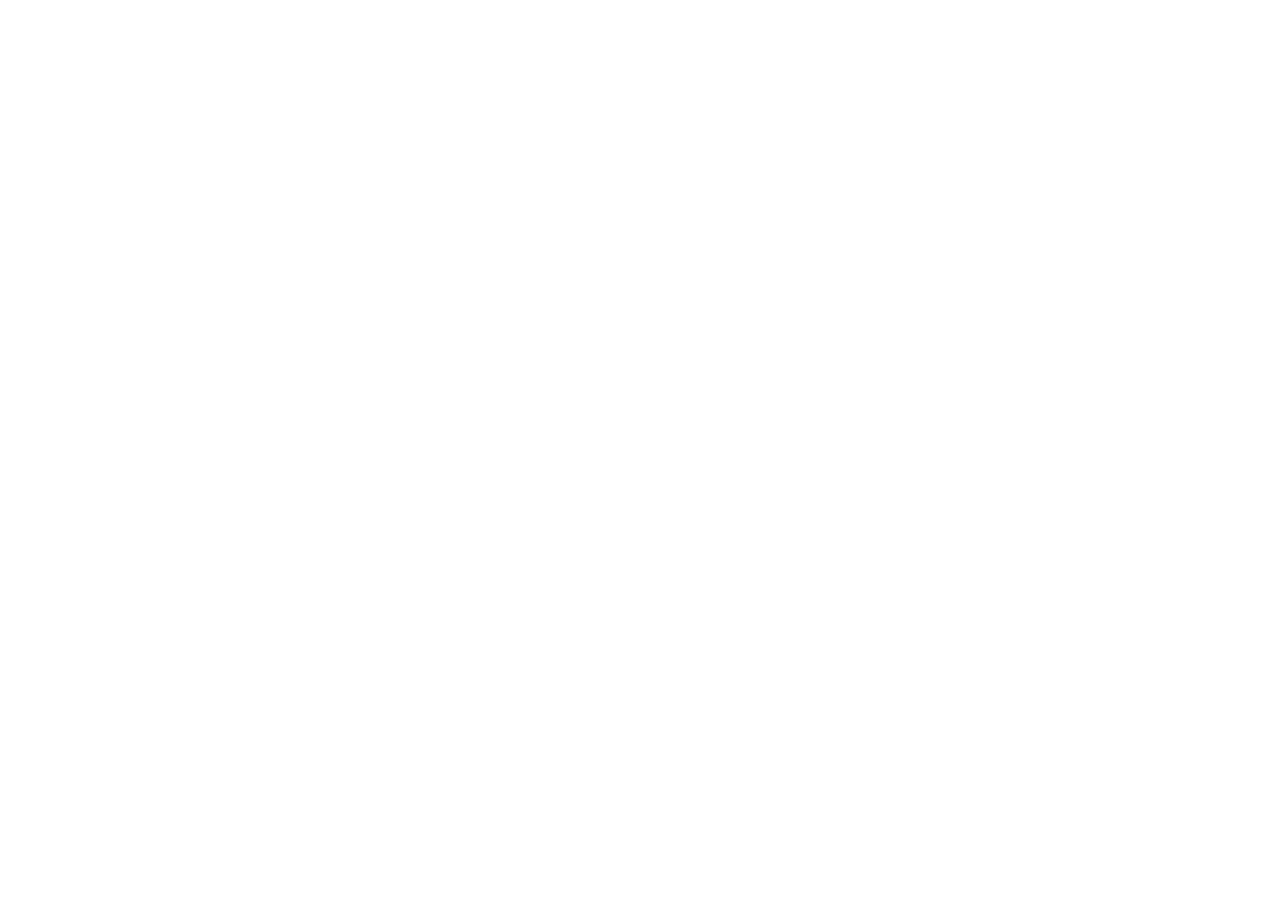
==== contact.html @ 1e8142fe "Added footer, body, headline, image to index.html" ====
<!DOCTYPE html>
<html lang="en">
<head>
    <meta charset="UTF-8">
    <meta name="viewport" content="width=device-width, initial-scale=1.0">
    <meta http-equiv="X-UA-Compatible" content="ie=edge">
    <title>Document</title>
    <style></style>
    <link rel="stylesheet" href="https://stackpath.bootstrapcdn.com/bootstrap/4.3.1/css/bootstrap.min.css" integrity="sha384-ggOyR0iXCbMQv3Xipma34MD+dH/1fQ784/j6cY/iJTQUOhcWr7x9JvoRxT2MZw1T" crossorigin="anonymous">
</head>
<body>
    
</body>
</html>
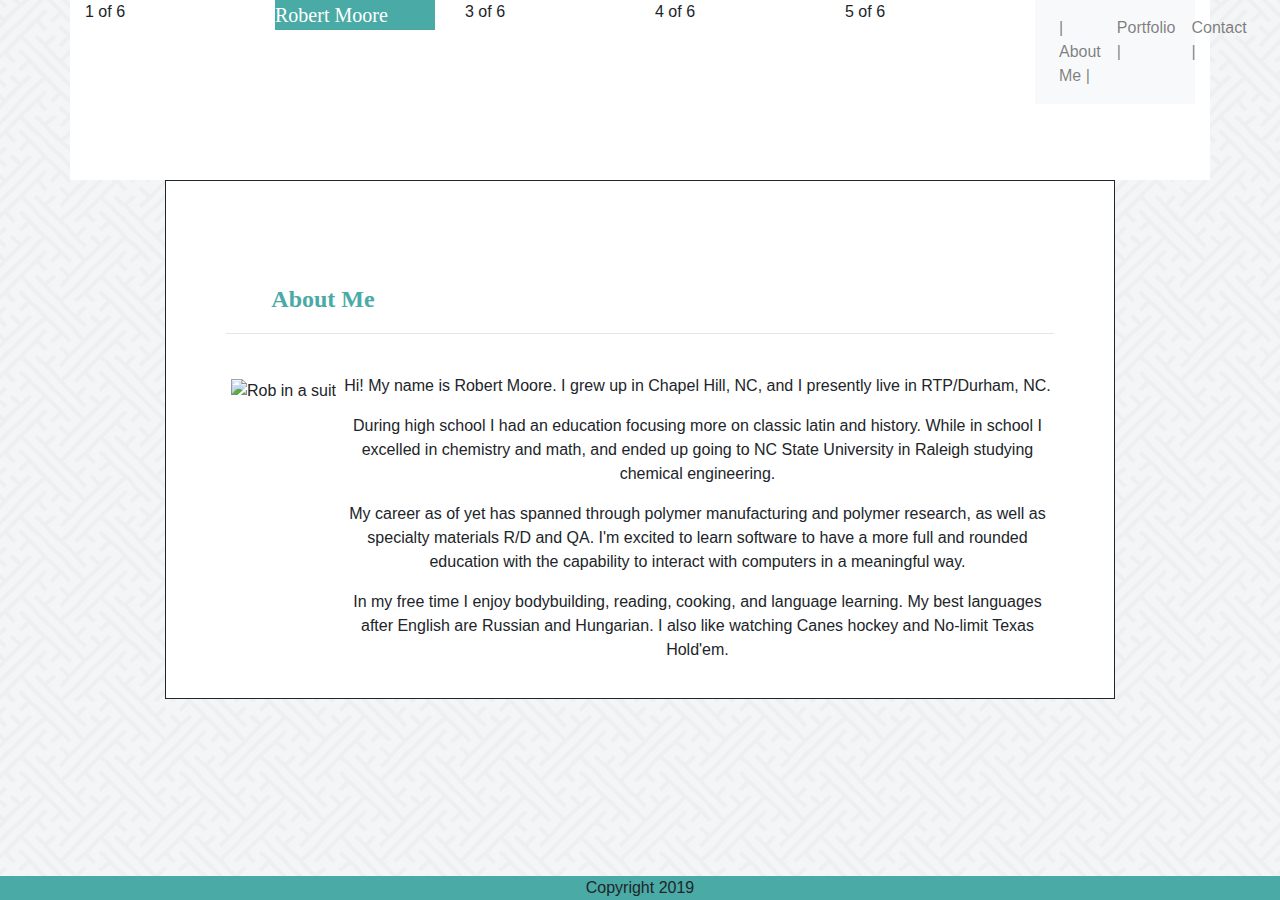
==== commit 8a9eea3e: "changed two other files to index for quick changability" ====
--- a/contact.html
+++ b/contact.html
@@ -7,8 +7,142 @@
     <title>Document</title>
     <style></style>
     <link rel="stylesheet" href="https://stackpath.bootstrapcdn.com/bootstrap/4.3.1/css/bootstrap.min.css" integrity="sha384-ggOyR0iXCbMQv3Xipma34MD+dH/1fQ784/j6cY/iJTQUOhcWr7x9JvoRxT2MZw1T" crossorigin="anonymous">
+    <style>
+
+.row {
+  height: 180px;
+  
+}
+
+.col-2 {
+  background-color: white;
+}
+
+img {
+  float: left;
+  padding: 5px;
+}
+
+
+.title{
+  background-color:#4aaaa5;
+  color:white;
+  font-family: 'Georgia', Times, Times New Roman, serif;
+  font-size: 20px;
+
+}
+    .content1 {
+  border: 1px #dddddd;
+  text-align:center;
+  margin: auto;
+  background: white;
+  padding: 10px;
+  border-radius: 1px;
+  border-color:gray;
+  overflow:auto;
+  position: relative;
+  top:40px;
+  overflow:hidden;
+    }
+
+.fixed-bottom {
+    background-color: #4aaaa5;
+    text-align: center;
+}
+
+.col-10 {
+    align: center;
+    text-align: center;
+    text-wrap:center;
+    background: white;
+    border: solid;
+    border-width: 1px;
+    padding: 50px;
+
+}
+
+.About-Me {
+    font-size:24px ;
+    color:#4aaaa5;
+    padding-left:80px;
+    font-family: 'Georgia', Times, Times New Roman, serif;
+    position:relative;
+    left:-357px;
+}
+
+body {
+  background-image: url("assets/images/interlaced.png");
+  background-repeat: repeat;
+}
+</style>
+
+
 </head>
 <body>
-    
+    <div class="container">
+        <div class="row">
+            <div class="col-2">
+              1 of 6
+            </div>
+          <div class="col-2">
+              <div class="title">
+                  Robert Moore
+                  </div>
+          </div>
+          <div class="col-2">
+              3 of 6
+          </div>
+          <div class="col-2">
+                4 of 6
+          </div>
+          <div class="col-2">
+                  5 of 6
+          </div>
+          <div class="col-2">
+              <nav class="navbar navbar-expand-lg navbar-light bg-light">
+                  <button class="navbar-toggler" type="button" data-toggle="collapse" data-target="#navbarNavAltMarkup" aria-controls="navbarNavAltMarkup" aria-expanded="false" aria-label="Toggle navigation">
+                    <span class="navbar-toggler-icon"></span>
+                  </button>
+                  <div class="collapse navbar-collapse" id="navbarNavAltMarkup">
+                    <div class="navbar-nav">
+                      <a class="nav-item nav-link" href="#">| About Me |</a>
+                      <a class="nav-item nav-link" href="#">Portfolio |</a>
+                      <a class="nav-item nav-link" href="#">Contact |</a>
+                    </div>
+                  </div>
+                </nav>
+          </div>
+        </div>
+        <div class="row">
+          <div class="col-1">
+          </div>
+          <div class="col-10">
+              <div class="content1">
+                  <div class="About-Me">
+                  <strong>
+                      About Me
+                  </strong>    
+                  </div>
+                  <hr>
+                  <br>
+                  <p>
+                  <img src="assets/images/suited.jpg" alt="Rob in a suit"
+                  style="widows: 225px;px;height:295px;"> 
+                      Hi! My name is Robert Moore. I grew up in Chapel Hill, NC, and I presently live in RTP/Durham, NC. </p>
+              
+                      <p>During high school I had an education focusing more on classic latin and history. While in school I excelled in chemistry and math, and ended up going to NC State University in Raleigh studying chemical engineering. 
+                          </p>
+                         <p> My career as of yet has spanned through polymer manufacturing and polymer research, as well as specialty materials R/D and QA. I'm excited to learn software to have a more full and rounded education with the capability to interact with computers in a meaningful way. 
+                          </p>
+                         <p> In my free time I enjoy bodybuilding, reading, cooking, and language learning. My best languages after English are Russian and Hungarian. I also like watching Canes hockey and No-limit Texas Hold'em.
+                  </p>
+              </div>
+          </div>
+          <div class="col-1">
+          </div>
+        </div>
+      </div>
+<!-- Sticky Bottom          -->
+<div class="fixed-bottom">Copyright 2019</div>
 </body>
 </html>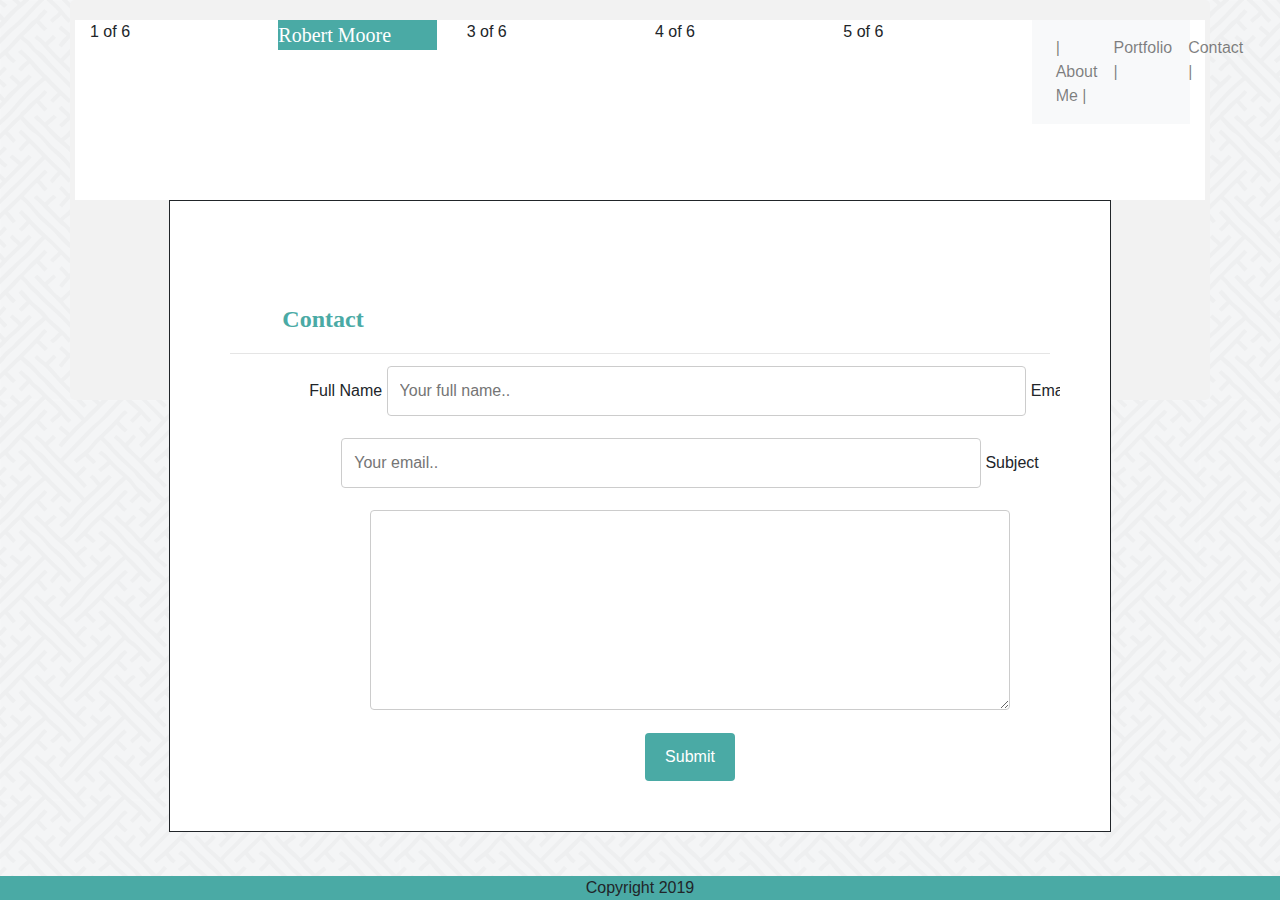
==== commit e857f2d4: "updates before 091719 work:" ====
--- a/contact.html
+++ b/contact.html
@@ -9,6 +9,7 @@
     <link rel="stylesheet" href="https://stackpath.bootstrapcdn.com/bootstrap/4.3.1/css/bootstrap.min.css" integrity="sha384-ggOyR0iXCbMQv3Xipma34MD+dH/1fQ784/j6cY/iJTQUOhcWr7x9JvoRxT2MZw1T" crossorigin="anonymous">
     <style>
 
+
 .row {
   height: 180px;
   
@@ -17,6 +18,14 @@
 .col-2 {
   background-color: white;
 }
+
+.form-1 {
+    margin: auto;
+    padding:10px;
+    position:relative;
+    left: 50px;
+    bottom: 20px;
+  }
 
 img {
   float: left;
@@ -43,6 +52,7 @@
   position: relative;
   top:40px;
   overflow:hidden;
+  align:center;
     }
 
 .fixed-bottom {
@@ -74,6 +84,39 @@
   background-image: url("assets/images/interlaced.png");
   background-repeat: repeat;
 }
+
+* {box-sizing: border-box;}
+
+input[type=text], select, textarea {
+  width: 80%;
+  padding: 12px;
+  border: 1px solid #ccc;
+  border-radius: 4px;
+  box-sizing: border-box;
+  margin-top: 6px;
+  margin-bottom: 16px;
+  resize: vertical;
+}
+
+input[type=submit] {
+  background-color: #4aaaa5;
+  color: white;
+  padding: 12px 20px;
+  border: none;
+  border-radius: 4px;
+  cursor: pointer;
+}
+
+input[type=submit]:hover {
+  background-color: #4aaaa5;
+}
+
+.container {
+  border-radius: 5px;
+  background-color: #f2f2f2;
+  padding: 20px;
+}
+
 </style>
 
 
@@ -117,27 +160,37 @@
           <div class="col-1">
           </div>
           <div class="col-10">
-              <div class="content1">
-                  <div class="About-Me">
-                  <strong>
-                      About Me
-                  </strong>    
-                  </div>
-                  <hr>
-                  <br>
-                  <p>
-                  <img src="assets/images/suited.jpg" alt="Rob in a suit"
-                  style="widows: 225px;px;height:295px;"> 
-                      Hi! My name is Robert Moore. I grew up in Chapel Hill, NC, and I presently live in RTP/Durham, NC. </p>
-              
-                      <p>During high school I had an education focusing more on classic latin and history. While in school I excelled in chemistry and math, and ended up going to NC State University in Raleigh studying chemical engineering. 
-                          </p>
-                         <p> My career as of yet has spanned through polymer manufacturing and polymer research, as well as specialty materials R/D and QA. I'm excited to learn software to have a more full and rounded education with the capability to interact with computers in a meaningful way. 
-                          </p>
-                         <p> In my free time I enjoy bodybuilding, reading, cooking, and language learning. My best languages after English are Russian and Hungarian. I also like watching Canes hockey and No-limit Texas Hold'em.
-                  </p>
-              </div>
-          </div>
+                <div class="content1">
+                        <div class="About-Me">
+                        <p><strong>
+                            Contact
+                            
+                        </strong>  
+                        </p>  
+                        </div>
+                        <hr>
+                    
+                        <p>
+                        <div class="Robert Moore">
+                          <div class="form-1">
+                        <form action="/action_page.php">
+                            <label for="fname"><p>Full Name</p></label>
+                            <input type="text" id="fname" name="firstname" placeholder="Your full name..">
+                        
+                            <label for="lname"><p>Email</p></label>
+                            <input type="text" id="lname" name="lastname" placeholder="Your email..">
+                        
+                        
+                            <label for="subject"><p>Subject</p></label>
+                            <textarea id="subject" name="subject" style="height:200px"></textarea>
+                        
+                            <br>
+                            <input type="submit" value="Submit">
+                          </form>
+                        </div>
+
+                    </div>
+          
           <div class="col-1">
           </div>
         </div>
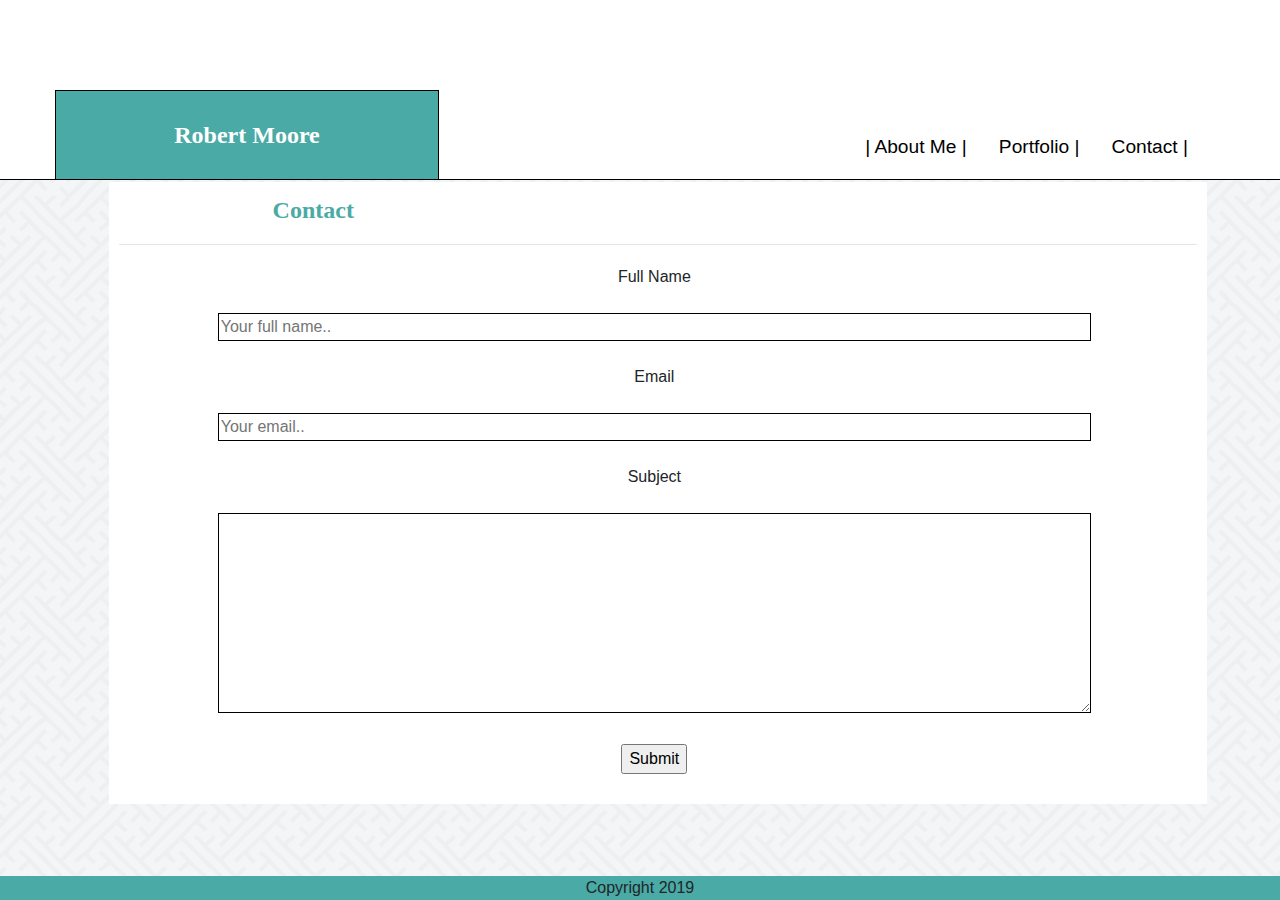
==== commit 1873a320: "added portfolio, included tags for images" ====
--- a/contact.html
+++ b/contact.html
@@ -5,193 +5,84 @@
     <meta name="viewport" content="width=device-width, initial-scale=1.0">
     <meta http-equiv="X-UA-Compatible" content="ie=edge">
     <title>Document</title>
-    <style></style>
     <link rel="stylesheet" href="https://stackpath.bootstrapcdn.com/bootstrap/4.3.1/css/bootstrap.min.css" integrity="sha384-ggOyR0iXCbMQv3Xipma34MD+dH/1fQ784/j6cY/iJTQUOhcWr7x9JvoRxT2MZw1T" crossorigin="anonymous">
-    <style>
-
-
-.row {
-  height: 180px;
-  
-}
-
-.col-2 {
-  background-color: white;
-}
-
-.form-1 {
-    margin: auto;
-    padding:10px;
-    position:relative;
-    left: 50px;
-    bottom: 20px;
-  }
-
-img {
-  float: left;
-  padding: 5px;
-}
-
-
-.title{
-  background-color:#4aaaa5;
-  color:white;
-  font-family: 'Georgia', Times, Times New Roman, serif;
-  font-size: 20px;
-
-}
-    .content1 {
-  border: 1px #dddddd;
-  text-align:center;
-  margin: auto;
-  background: white;
-  padding: 10px;
-  border-radius: 1px;
-  border-color:gray;
-  overflow:auto;
-  position: relative;
-  top:40px;
-  overflow:hidden;
-  align:center;
-    }
-
-.fixed-bottom {
-    background-color: #4aaaa5;
-    text-align: center;
-}
-
-.col-10 {
-    align: center;
-    text-align: center;
-    text-wrap:center;
-    background: white;
-    border: solid;
-    border-width: 1px;
-    padding: 50px;
-
-}
-
-.About-Me {
-    font-size:24px ;
-    color:#4aaaa5;
-    padding-left:80px;
-    font-family: 'Georgia', Times, Times New Roman, serif;
-    position:relative;
-    left:-357px;
-}
-
-body {
-  background-image: url("assets/images/interlaced.png");
-  background-repeat: repeat;
-}
-
-* {box-sizing: border-box;}
-
-input[type=text], select, textarea {
-  width: 80%;
-  padding: 12px;
-  border: 1px solid #ccc;
-  border-radius: 4px;
-  box-sizing: border-box;
-  margin-top: 6px;
-  margin-bottom: 16px;
-  resize: vertical;
-}
-
-input[type=submit] {
-  background-color: #4aaaa5;
-  color: white;
-  padding: 12px 20px;
-  border: none;
-  border-radius: 4px;
-  cursor: pointer;
-}
-
-input[type=submit]:hover {
-  background-color: #4aaaa5;
-}
-
-.container {
-  border-radius: 5px;
-  background-color: #f2f2f2;
-  padding: 20px;
-}
-
-</style>
+    <link rel="stylesheet" href="assets/css/styles.css">
+    
 
 
 </head>
 <body>
-    <div class="container">
+    <div class="container-fluid">
         <div class="row">
-            <div class="col-2">
-              1 of 6
+        
+          <div class="col-6">
+            <ul style="list-style: none;">
+              <li class="nav-item">
+                <div class = "myname">
+                  <div class="myname-text">
+                    Robert Moore
+                  </div>
+                </div>
+                </li>
+              </ul>
             </div>
-          <div class="col-2">
-              <div class="title">
-                  Robert Moore
-                  </div>
-          </div>
-          <div class="col-2">
-              3 of 6
-          </div>
-          <div class="col-2">
-                4 of 6
-          </div>
-          <div class="col-2">
-                  5 of 6
-          </div>
-          <div class="col-2">
-              <nav class="navbar navbar-expand-lg navbar-light bg-light">
-                  <button class="navbar-toggler" type="button" data-toggle="collapse" data-target="#navbarNavAltMarkup" aria-controls="navbarNavAltMarkup" aria-expanded="false" aria-label="Toggle navigation">
-                    <span class="navbar-toggler-icon"></span>
-                  </button>
-                  <div class="collapse navbar-collapse" id="navbarNavAltMarkup">
-                    <div class="navbar-nav">
-                      <a class="nav-item nav-link" href="#">| About Me |</a>
-                      <a class="nav-item nav-link" href="#">Portfolio |</a>
-                      <a class="nav-item nav-link" href="#">Contact |</a>
-                    </div>
-                  </div>
-                </nav>
+          <div class="col-6">
+
+            <div class="navbar-links">
+              <ul class="nav bg-white justify-content-end">
+                 
+                  <li class="nav-item">
+                    <a class="nav-link" href="index.html">| About Me |</a>
+                  </li>
+                  <li class="nav-item">
+                    <a class="nav-link" href="portfolio.html">Portfolio   |</a>
+                  </li>
+                  <li class="nav-item">
+                    <a class="nav-link" href="contact.html">Contact |</a>
+                  </li>
+                </ul>
+              </div>
+              </div>
+        
           </div>
         </div>
         <div class="row">
-          <div class="col-1">
+          <div class="col-sm-0 col-md-1">
           </div>
-          <div class="col-10">
-                <div class="content1">
-                        <div class="About-Me">
-                        <p><strong>
-                            Contact
-                            
-                        </strong>  
-                        </p>  
-                        </div>
-                        <hr>
+          <div class="col-sm-12 col-md-10">
+              <div class="content1">
+                  <div class="About-Me">
+                  <strong>
+                      Contact
+                  </strong>    
+                  </div>
+                  <hr>
+                  <br>
+                  <div class="form-1">
+                    <form action="/action_page.php">
+                      
+                        <label for="fname"><p>Full Name</p></label>
+                        <div class= "c-name">
+                        <input type="text" id="c-name" name="firstname" placeholder="Your full name..">
+                      </div>
+                    <br>
                     
-                        <p>
-                        <div class="Robert Moore">
-                          <div class="form-1">
-                        <form action="/action_page.php">
-                            <label for="fname"><p>Full Name</p></label>
-                            <input type="text" id="fname" name="firstname" placeholder="Your full name..">
-                        
-                            <label for="lname"><p>Email</p></label>
-                            <input type="text" id="lname" name="lastname" placeholder="Your email..">
-                        
-                        
-                            <label for="subject"><p>Subject</p></label>
-                            <textarea id="subject" name="subject" style="height:200px"></textarea>
-                        
-                            <br>
-                            <input type="submit" value="Submit">
-                          </form>
-                        </div>
-
-                    </div>
-          
-          <div class="col-1">
+                        <label for="lname"><p>Email</p></label>
+                        <div class="c-email>">
+                        <input type="text" id="c-email" name="lastname" placeholder="Your email..">
+                      </div>
+                    <br>
+                   
+                        <label for="subject"><p>Subject</p></label>
+                        <div class="c-subject">
+                        <textarea id="c-subject" name="subject" style="height:200px"></textarea>
+                      </div>
+                        <br>
+                        <input type="submit" value="Submit">
+                      </form>
+              </div>
+          </div>
+          <div class="col-sm-0 col-md-1">
           </div>
         </div>
       </div>
--- a/assets/css/styles.css
+++ b/assets/css/styles.css
@@ -0,0 +1,200 @@
+
+.container {
+    width:100%;
+  }
+  .nav {
+    margin-top:125px;
+    width:90%;
+  }
+  
+  .nav-link{
+    color:black;
+    font-size: 1.5vw;
+  }
+  
+  
+  .remove-all-margin{
+  margin:0 ! important;
+  }
+  
+  .row {
+    height: 180px;
+    
+  }
+  
+  .col-2 {
+    background-color: white;
+  }
+  
+  .col-sm-12{
+    margin:0;
+    padding-right:0px;
+
+  }
+  
+  .col-6 {
+    background-color:white;
+    border-bottom-style: solid;
+    border-width: 1px;
+    border-color:black;
+    height:180px;
+    margin-right:0px;
+  }
+  
+  .col-4 {
+    background-color: white;
+  }
+  
+  img {
+    float: left;
+    padding: 5px;
+  }
+  
+  
+  .content1 {
+    border: 1px #dddddd;
+    text-align:center;
+    margin: auto;
+    background: white;
+    padding: 10px;
+    border-radius: 1px;
+    border-color:gray;
+    position: relative;
+    margin-right: -2%;
+    overflow:auto;
+    top:2px;
+      }
+  
+  .fixed-bottom {
+      background-color: #4aaaa5;
+      text-align: center;
+  }
+  
+  
+  
+  
+  .About-Me {
+      font-size:24px ;
+      color:#4aaaa5;
+      font-family: 'Georgia', Times, Times New Roman, serif;
+      position: relative;
+      right:32%;
+      
+  }
+  
+  body {
+    background-image: url("../images/interlaced.png");
+    background-repeat: repeat;
+  }
+  
+  .myname {
+    color:white;
+    background-color:#4aaaa5;
+    width:38%;
+    height: 90px;
+    width: 60%;
+    border-style: solid;
+    border-width: 1px;
+    border-color: black;
+    font-weight:bold;
+    align-content: center;
+    vertical-align:middle;
+    margin-top: 90px;
+    text-align: center;
+    vertical-align: middle;
+    position:absolute;
+    padding:10px;
+  }
+  
+  .myname-text{
+    font-family: 'Georgia', Times, Times New Roman, serif;
+    font-size: 24px;
+    display:inline-block;
+    padding:10px;
+  }
+
+  .form-1 {
+    margin: auto;
+    padding-right: 10%;
+    position:relative;
+    left: 50px;
+    bottom: 20px;
+  }
+
+  #c-name  {
+    width:90%;
+    border-style:solid;
+    border-width:1px;
+    border-color:black;
+  }
+
+  #c-subject {
+    width:90%;
+    border-style:solid;
+    border-width:1px;
+    border-color:black;
+  }
+  
+  #c-email {
+    width: 90%;
+    border-style:solid;
+    border-width:1px;
+    border-color:black;
+  }
+
+
+  .PAL {
+    background-color: #4aaaa5;
+    color: white;
+    z-index: 20;
+    width: 260px;
+    position: absolute;
+    height: 2em;
+    left: 15px;
+    top: 206px;
+    }
+
+  
+    .PBL {
+      background-color: #4aaaa5;
+      color: white;
+      z-index: 20;
+      width: 260px;
+      position: absolute;
+      height: 2em;
+      left: 285px;
+      top: 207px;
+  
+      }
+      .PCL {
+        background-color: #4aaaa5;
+        color: white;
+        z-index: 20;
+        width: 260px;
+        position: absolute;
+        height: 2em;
+        left: 555px;
+        top: 207px;
+        
+        }
+        .PDL {
+          background-color: #4aaaa5;
+          color: white;
+          z-index: 20;
+          width: 260px;
+          position: absolute;
+          height: 2em;
+          left: 15px;
+          top: 368px;
+          }
+          .PEL {
+            background-color: #4aaaa5;
+            color: white;
+            z-index: 20;
+            width: 260px;
+            position: absolute;
+            height: 2em;
+            left: 825px;
+            top: 207px;
+            }
+  